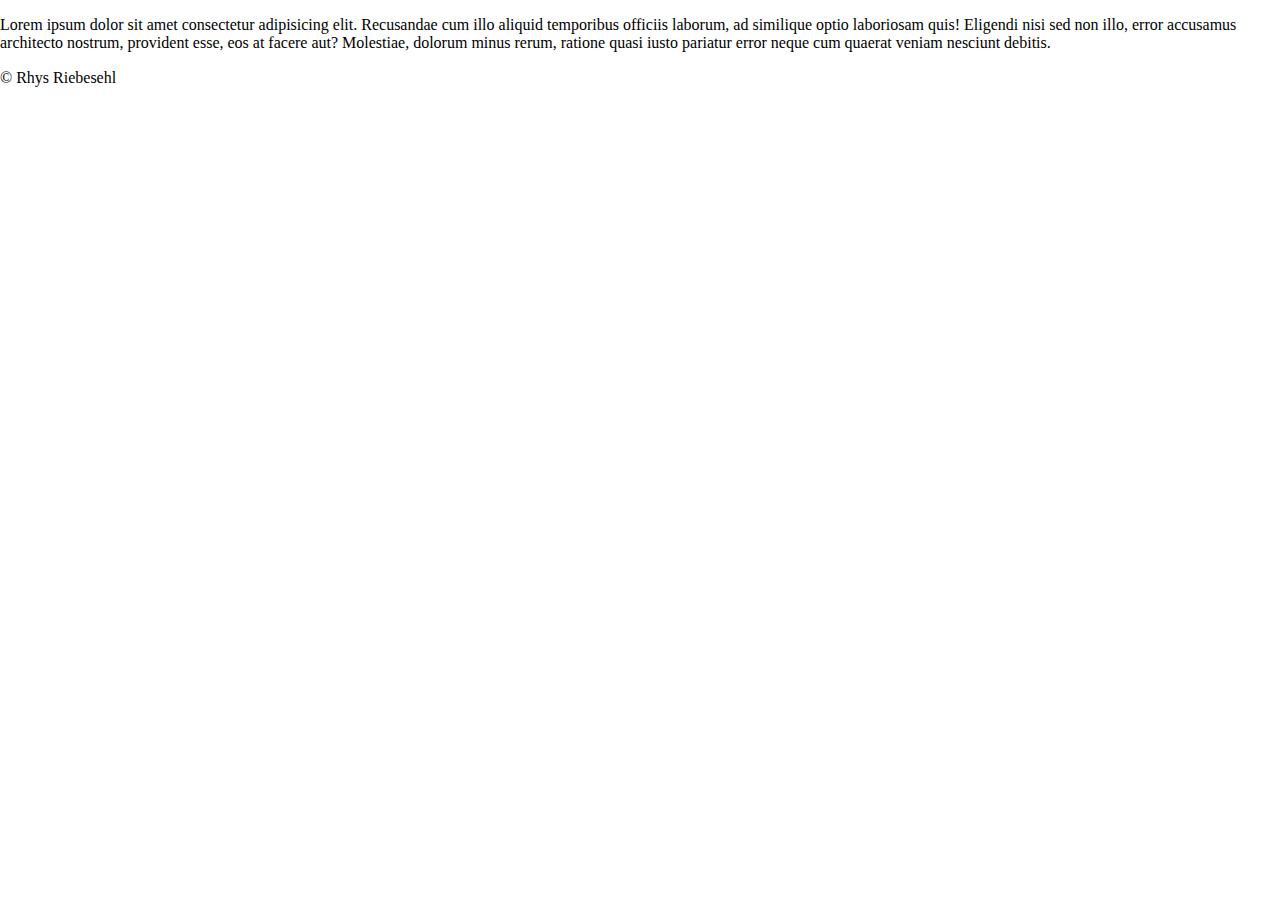
==== index.html @ 925ff653 "initial commit" ====
<!DOCTYPE html>
<html lang="en">

<head>
    <meta charset="UTF-8">
    <meta name="viewport" content="width=device-width, initial-scale=1.0">
    <title>Scotland</title>
    <link rel="stylesheet" href="styles/normalize.css">
    <link rel="stylesheet" href="styles/styles.css">
</head>

<body>

    <header>

    </header>


    <main>
    <p>Lorem ipsum dolor sit amet consectetur adipisicing elit. Recusandae cum illo aliquid temporibus officiis laborum,
        ad similique optio laboriosam quis! Eligendi nisi sed non illo, error accusamus architecto nostrum, provident
        esse, eos at facere aut? Molestiae, dolorum minus rerum, ratione quasi iusto pariatur error neque cum quaerat
        veniam nesciunt debitis.</p>



    </main>

    <footer class="site-footer">
        &copy Rhys Riebesehl
    </footer>
</body>

</html>
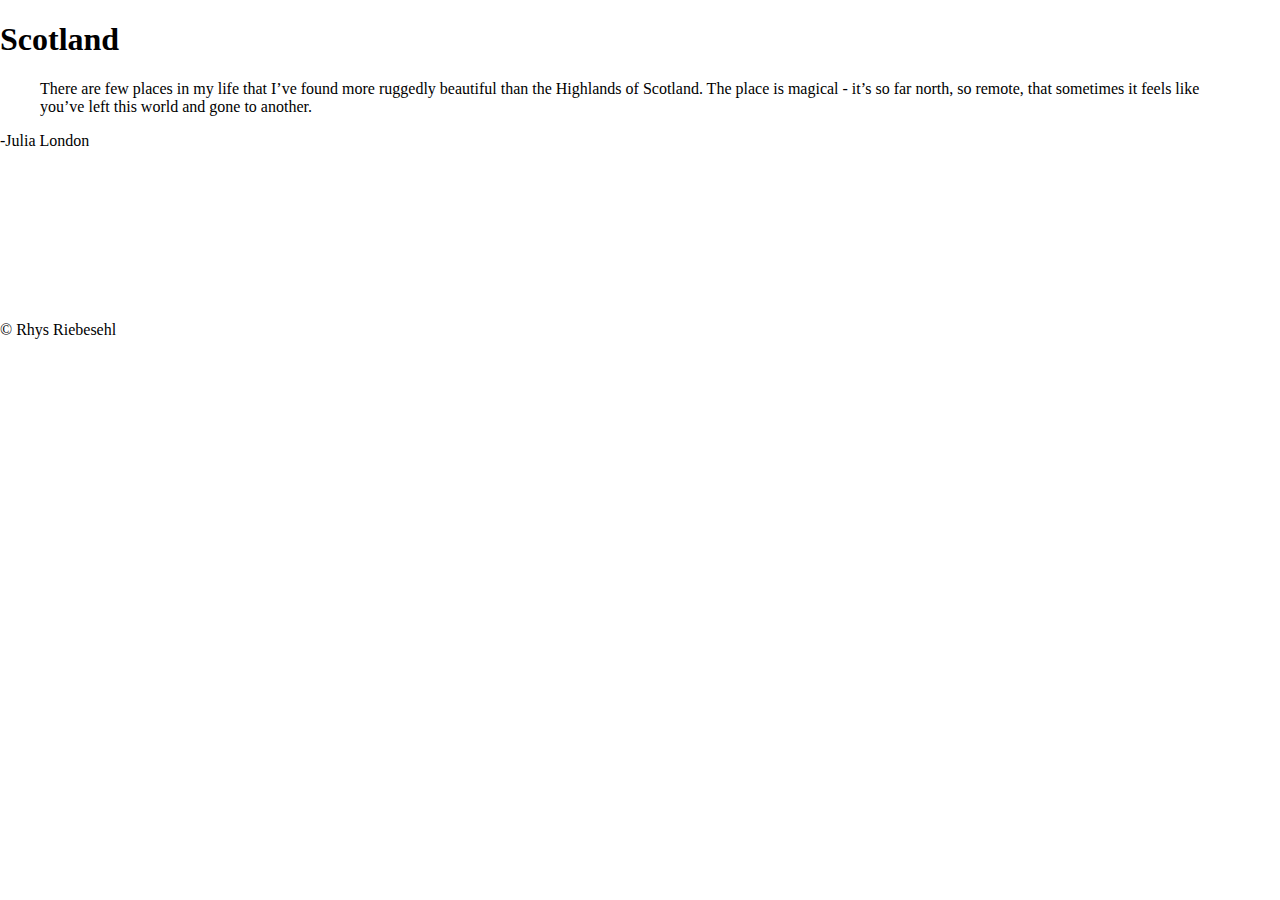
==== commit 7dc535f7: "added hero video, started building home page and added table to credits page" ====
--- a/index.html
+++ b/index.html
@@ -11,16 +11,16 @@
 
 <body>
 
-    <header>
-
+    <header class="index-header">
+        <h1>Scotland</h1>
+        <blockquote>There are few places in my life that I’ve found more ruggedly beautiful than the Highlands of Scotland. The place is magical - it’s so far north, so remote, that sometimes it feels like you’ve left this world and gone to another.</blockquote>
+        <p>-Julia London</p>
+        <video id="scottishHills" src="media/scottish-hills.mp4" autoplay muted loop></video>
     </header>
 
 
     <main>
-    <p>Lorem ipsum dolor sit amet consectetur adipisicing elit. Recusandae cum illo aliquid temporibus officiis laborum,
-        ad similique optio laboriosam quis! Eligendi nisi sed non illo, error accusamus architecto nostrum, provident
-        esse, eos at facere aut? Molestiae, dolorum minus rerum, ratione quasi iusto pariatur error neque cum quaerat
-        veniam nesciunt debitis.</p>
+    
 
 
 
@@ -29,6 +29,7 @@
     <footer class="site-footer">
         &copy Rhys Riebesehl
     </footer>
+
 </body>
 
 </html>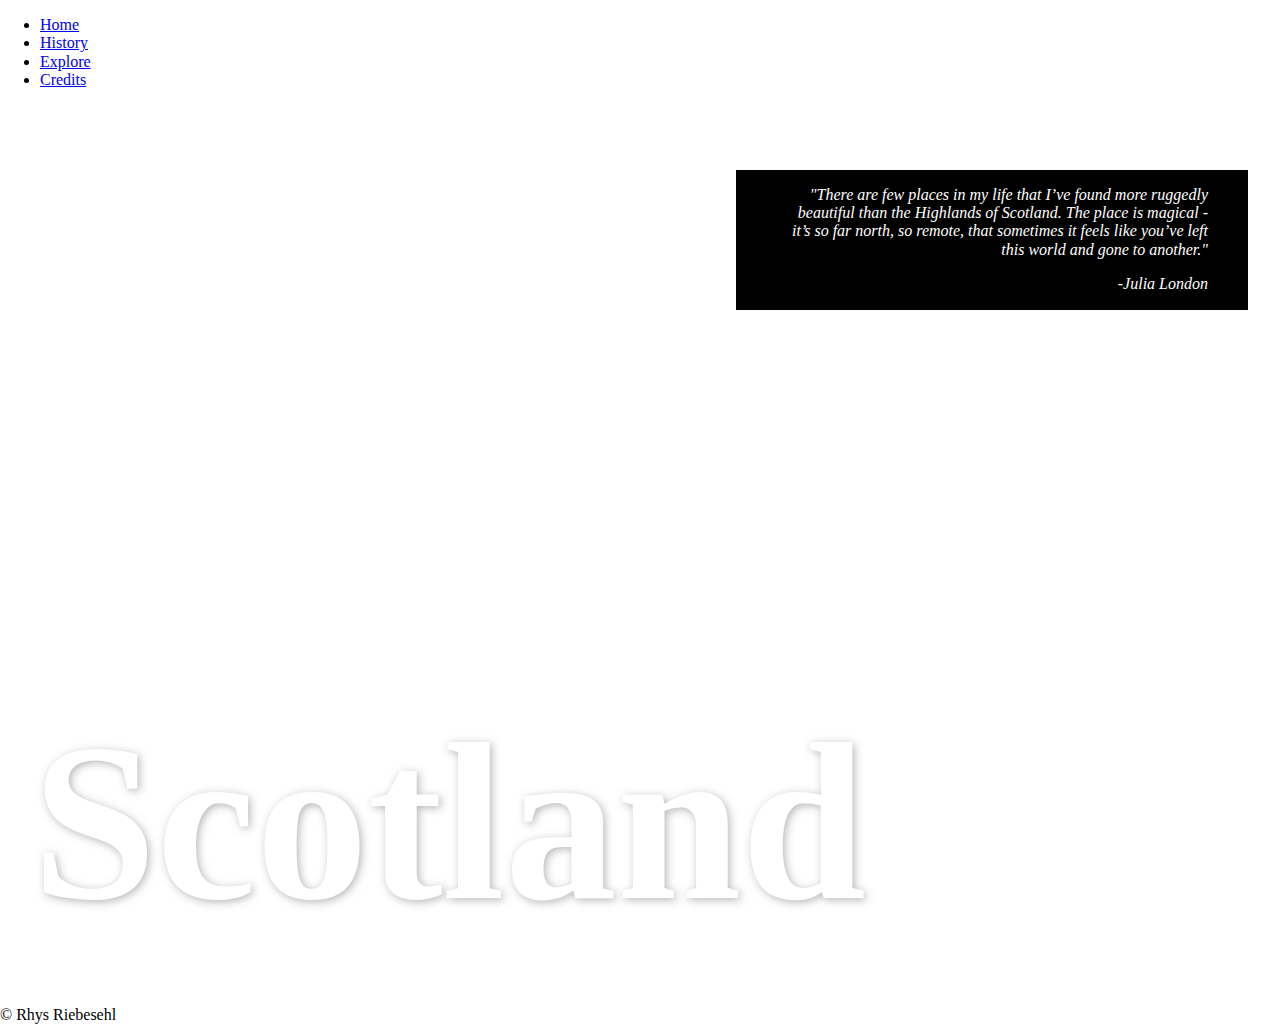
==== commit 11b3bd03: "added blockquote element, began styling nav and index page, and ensured nav links were working" ====
--- a/index.html
+++ b/index.html
@@ -7,20 +7,37 @@
     <title>Scotland</title>
     <link rel="stylesheet" href="styles/normalize.css">
     <link rel="stylesheet" href="styles/styles.css">
+    <link rel="stylesheet" href="styles/index.css">
 </head>
 
 <body>
 
-    <header class="index-header">
-        <h1>Scotland</h1>
-        <blockquote>There are few places in my life that I’ve found more ruggedly beautiful than the Highlands of Scotland. The place is magical - it’s so far north, so remote, that sometimes it feels like you’ve left this world and gone to another.</blockquote>
-        <p>-Julia London</p>
-        <video id="scottishHills" src="media/scottish-hills.mp4" autoplay muted loop></video>
+    <header>
+        <div class="site-nav">
+            <nav>
+                <ul>
+                    <li><a href="index.html">Home</a></li>
+                    <li><a href="history.html">History</a></li>
+                    <li><a href="explore.html">Explore</a></li>
+                    <li><a href="credits.html">Credits</a></li>
+                </ul>
+            </nav>
+        </div>
+
+        <div class="index-header">
+            <h1>Scotland</h1>
+            <div class="quote-text">
+            <blockquote>"There are few places in my life that I’ve found more ruggedly beautiful than the Highlands of
+                Scotland. The place is magical - it’s so far north, so remote, that sometimes it feels like you’ve left
+                this world and gone to another."</blockquote> 
+                <p class="quote-author">-Julia London</p>
+            </div>
+            <video id="scottishHills" src="media/scottish-hills.mp4" autoplay muted loop></video>
     </header>
-
+    </div>
 
     <main>
-    
+
 
 
 
--- a/styles/index.css
+++ b/styles/index.css
@@ -0,0 +1,138 @@
+/*--------------------------------------------------------------
+>>> TABLE OF CONTENTS:
+----------------------------------------------------------------
+# Generic (CALLED IN ANOTHER FILE)
+	- Normalize
+	- Box sizing
+	- Media width
+# Base
+	- Typography
+	- Elements
+	- Links
+# Layouts
+# Components
+	- Header
+	- Main
+	- Footer
+--------------------------------------------------------------*/
+
+/*--------------------------------------------------------------
+# Base
+--------------------------------------------------------------*/
+
+/* Typography
+--------------------------------------------- */
+body {
+	
+}
+
+h1 {
+
+}
+
+p {
+	
+}
+
+
+/* Elements
+--------------------------------------------- */
+.index-header {
+    position: relative;
+    width: 100%;
+    height: 100vh; /* Full viewport height */
+    display: flex;
+    justify-content: space-between; /* Space elements to left and right */
+    align-items: flex-end; /* Align to the bottom */
+    padding: 20px;
+    box-sizing: border-box;
+}
+
+.index-header video {
+    position: absolute;
+    top: 0;
+    left: 0;
+    height: 35.8rem; /* Set height explicitly */
+    width: 100%; /* Maintain full width */
+    object-fit: cover; /* Ensures it fills the area without stretching */
+    z-index: -1;
+}
+
+.index-header h1 {
+    position: absolute;
+    bottom: -6rem;
+    left: 2rem;
+    font-size: 14rem;
+    opacity: 40%;
+    color: #ffffff;
+    text-shadow: 2px 2px 8px rgba(0, 0, 0, 0.7);
+    z-index: 1;
+}
+
+.quote-text {
+    position: absolute;
+    top: 4rem;
+    right: 2rem;
+    color: #ffffff;
+    background-color: black;
+    max-width: 40%;
+    font-style: italic;
+    text-align: right;
+    z-index: 1;
+}
+
+.quote-author {
+    position: relative;
+    right: 2.5rem;
+}
+
+/* Links
+--------------------------------------------- */
+a {
+	
+}
+
+a:visited {
+	
+}
+
+a:hover {
+	
+}
+
+a:focus {
+	
+}
+
+a:active {
+	
+}
+
+
+/*--------------------------------------------------------------
+# Layout
+--------------------------------------------------------------*/
+
+
+
+/*--------------------------------------------------------------
+# Components
+--------------------------------------------------------------*/
+
+/* Header
+--------------------------------------------- */
+
+
+/* Main
+--------------------------------------------- */
+/* Intro */
+
+/* About */
+
+
+/* Projects */
+
+/* Contact */
+
+/* Footer
+--------------------------------------------- */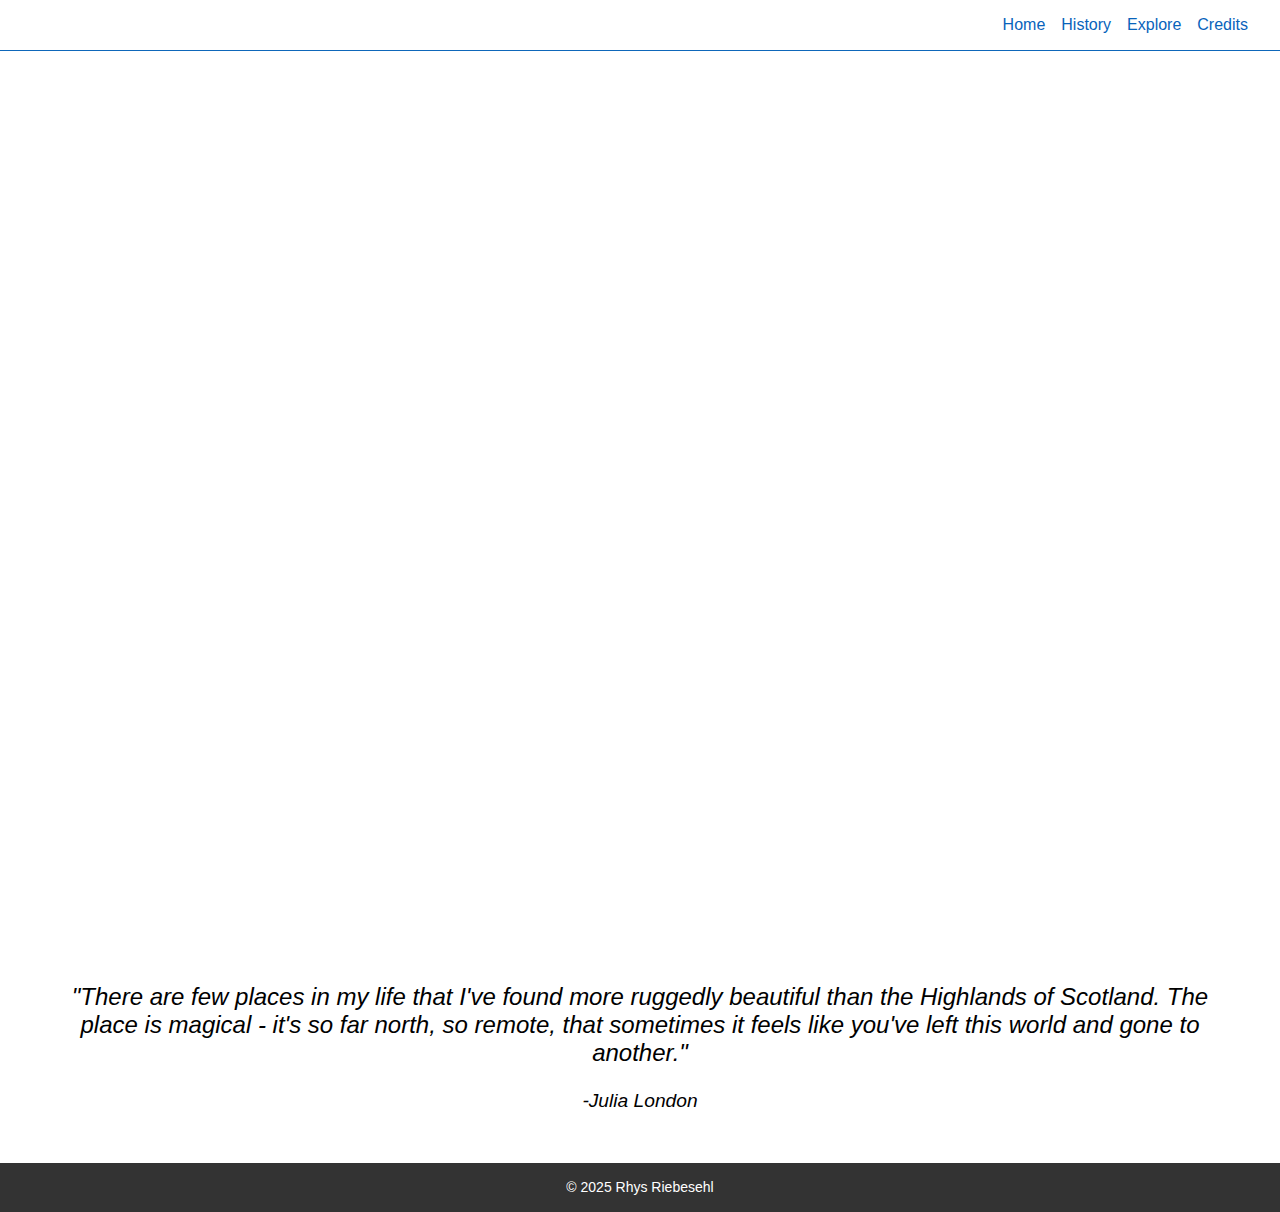
==== commit f7861c58: "coded and styled most pages, added flexbox, grid, table, blockquote, images, contact form, site nav " ====
--- a/index.html
+++ b/index.html
@@ -23,28 +23,25 @@
                 </ul>
             </nav>
         </div>
+    </header>
 
-        <div class="index-header">
-            <h1>Scotland</h1>
-            <div class="quote-text">
-            <blockquote>"There are few places in my life that I’ve found more ruggedly beautiful than the Highlands of
-                Scotland. The place is magical - it’s so far north, so remote, that sometimes it feels like you’ve left
-                this world and gone to another."</blockquote> 
-                <p class="quote-author">-Julia London</p>
-            </div>
-            <video id="scottishHills" src="media/scottish-hills.mp4" autoplay muted loop></video>
-    </header>
-    </div>
 
     <main>
+        <h1>Scotland</h1>
+        <div class="index-header">
+            <video id="scottishHills" src="media/scottish-hills.mp4" autoplay muted loop></video>
+        </div>
 
-
-
-
+        <div class="quote-text">
+            <blockquote>"There are few places in my life that I've found more ruggedly beautiful than the Highlands of
+                Scotland. The place is magical - it's so far north, so remote, that sometimes it feels like you've left
+                this world and gone to another."</blockquote>
+            <p class="quote-author">-Julia London</p>
+        </div>
     </main>
 
     <footer class="site-footer">
-        &copy Rhys Riebesehl
+        &copy; 2025 Rhys Riebesehl
     </footer>
 
 </body>
--- a/styles/styles.css
+++ b/styles/styles.css
@@ -0,0 +1,131 @@
+/*--------------------------------------------------------------
+>>> TABLE OF CONTENTS:
+----------------------------------------------------------------
+# Generic (CALLED IN ANOTHER FILE)
+	- Normalize
+	- Box sizing
+	- Media width
+# Base
+	- Typography
+	- Elements
+	- Links
+# Layouts
+# Components
+	- Header
+	- Main
+	- Footer
+--------------------------------------------------------------*/
+
+/*--------------------------------------------------------------
+# Base
+--------------------------------------------------------------*/
+
+/* Typography
+--------------------------------------------- */
+body {
+    margin: 0;
+    padding: 0;
+    font-family: Arial, sans-serif;
+    display: flex;
+    flex-direction: column;
+    height: 100vh; /* Make sure the body fills the viewport height */
+    color: black;
+}
+
+main {
+    flex: 1;
+}
+
+h1,
+h2,
+
+p {
+
+}
+
+
+/* Elements
+--------------------------------------------- */
+.site-nav {
+    display: flex;
+    background-color: #ffffff;
+    width: 100%;
+    border-bottom: 1px solid #0e67ba;
+}
+
+.site-nav ul {
+    display: flex;
+    justify-content: space-around;
+    flex-direction: row;
+    gap: 1em;
+    /* padding-right: 1em; */
+    list-style-type: none;
+}
+
+@media (min-width: 768px) {
+    .site-nav {
+        display: flex;
+        justify-content: flex-end;
+        padding-right: 2em;
+    }
+}
+
+form {
+    max-width: 600px;
+    margin: 2rem auto; /* Centers the form */
+    padding: 2rem;
+    background-color: #f8f8f8;
+    border-radius: 8px;
+    box-shadow: 0px 4px 10px rgba(0, 0, 0, 0.1);
+}
+
+form p {
+    display: flex;
+    flex-direction: column;
+    margin-bottom: 1rem;
+}
+
+#scottishHills {
+    
+}
+
+table {
+	
+}
+
+/* Links
+--------------------------------------------- */
+.site-nav a {
+    color: #0863bb;
+    text-decoration: none;
+}
+
+
+/*--------------------------------------------------------------
+# Layout
+--------------------------------------------------------------*/
+.explore-instructions {
+    text-align: center;
+}
+
+
+/*--------------------------------------------------------------
+# Components
+--------------------------------------------------------------*/
+
+/* Header
+--------------------------------------------- */
+
+/* Footer
+--------------------------------------------- */
+
+.site-footer {
+    position: relative;
+    font-size: 0.875rem;
+    margin-top: 2rem;
+    background-color: #333;
+    color: #ffffff;
+    text-align: center;
+    padding: 1rem 0;
+    width: 100%;
+}--- a/styles/index.css
+++ b/styles/index.css
@@ -23,67 +23,86 @@
 /* Typography
 --------------------------------------------- */
 body {
-	
+    margin: 0;
+    padding: 0;
+    font-family: Arial, sans-serif;
+    display: flex;
+    flex-direction: column;
+    height: 100%;
 }
 
 h1 {
-
+    position: absolute;
+    bottom: 13rem;
+    left: 3.5rem;
+    font-size: 3rem;
+    color: #ffffff;
+    z-index: 1;
 }
 
-p {
-	
+@media (min-width: 1024px) {
+    h1 {
+        font-size: 7rem;
+        bottom:-1rem;
+        left: 4.5rem;
+    }
 }
-
 
 /* Elements
 --------------------------------------------- */
 .index-header {
     position: relative;
     width: 100%;
-    height: 100vh; /* Full viewport height */
+    height: 100vh;
     display: flex;
-    justify-content: space-between; /* Space elements to left and right */
-    align-items: flex-end; /* Align to the bottom */
-    padding: 20px;
+    justify-content: flex-start;
+    align-items: flex-end;
+    padding: 0;
+    margin: 0;
     box-sizing: border-box;
+    z-index: 0;
 }
+
 
 .index-header video {
     position: absolute;
     top: 0;
     left: 0;
-    height: 35.8rem; /* Set height explicitly */
-    width: 100%; /* Maintain full width */
-    object-fit: cover; /* Ensures it fills the area without stretching */
+    width: 100%;
+    height: 100%;
+    object-fit: cover;
     z-index: -1;
 }
 
-.index-header h1 {
-    position: absolute;
-    bottom: -6rem;
-    left: 2rem;
-    font-size: 14rem;
-    opacity: 40%;
-    color: #ffffff;
-    text-shadow: 2px 2px 8px rgba(0, 0, 0, 0.7);
-    z-index: 1;
+/* Mobile styling adjustments */
+@media (max-width: 768px) {
+
+    .index-header {
+        max-height: 17rem;
+    }
+
+    .index-header h1 {
+        font-size: 3rem;
+        bottom: 2rem;
+    }
+
+    .index-header video {
+        max-height: 17rem;
+    }
 }
 
+/* Quote styling */
 .quote-text {
-    position: absolute;
-    top: 4rem;
-    right: 2rem;
-    color: #ffffff;
-    background-color: black;
-    max-width: 40%;
+    margin-top: 2rem;
+    font-size: 1.5rem;
     font-style: italic;
-    text-align: right;
-    z-index: 1;
+    text-align: center;
 }
 
 .quote-author {
-    position: relative;
-    right: 2.5rem;
+    margin-top: 1rem;
+    font-size: 1.2rem;
+    text-align: center;
 }
 
 /* Links
@@ -108,31 +127,35 @@
 	
 }
 
-
 /*--------------------------------------------------------------
 # Layout
 --------------------------------------------------------------*/
 
-
+main {
+    flex: 1;
+}
 
 /*--------------------------------------------------------------
 # Components
 --------------------------------------------------------------*/
 
-/* Header
+/* Footer
 --------------------------------------------- */
+.site-footer {
+    position: relative;
+    width: 100%;
+    padding: 1rem 0;
+    color: white;
+    text-align: center;
+    font-size: 0.875rem;
+    margin-top: 2rem;
+}
 
+.site-footer a {
+    color: white;
+    text-decoration: none;
+}
 
-/* Main
---------------------------------------------- */
-/* Intro */
-
-/* About */
-
-
-/* Projects */
-
-/* Contact */
-
-/* Footer
---------------------------------------------- */+.site-footer a:hover {
+    text-decoration: underline;
+}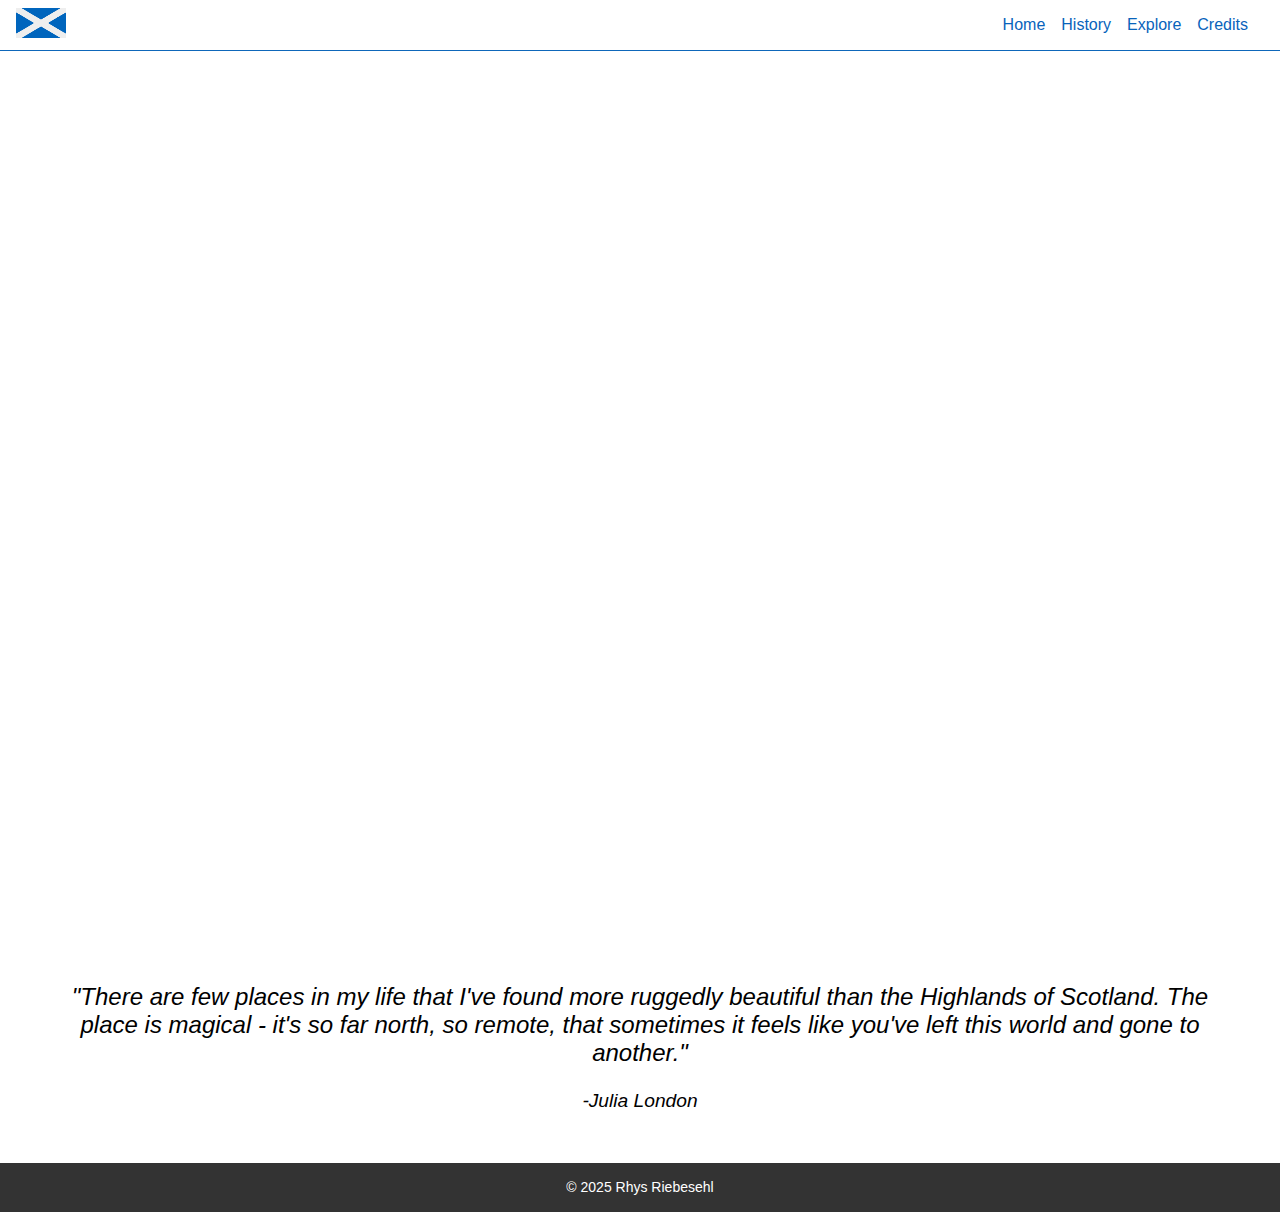
==== commit 28d01bc0: "added favicons, replaced home with logo button in mobile view" ====
--- a/index.html
+++ b/index.html
@@ -4,7 +4,12 @@
 <head>
     <meta charset="UTF-8">
     <meta name="viewport" content="width=device-width, initial-scale=1.0">
-    <title>Scotland</title>
+    <title>Home | Scotland</title>
+    <link rel="icon" type="image/png" href="favicons/favicon-96x96.png" sizes="96x96" />
+    <link rel="icon" type="image/svg+xml" href="favicons/favicon.svg" />
+    <link rel="shortcut icon" href="favicons/favicon.ico" />
+    <link rel="apple-touch-icon" sizes="180x180" href="favicons/apple-touch-icon.png" />
+    <link rel="manifest" href="favicons/site.webmanifest" />
     <link rel="stylesheet" href="styles/normalize.css">
     <link rel="stylesheet" href="styles/styles.css">
     <link rel="stylesheet" href="styles/index.css">
@@ -15,6 +20,9 @@
     <header>
         <div class="site-nav">
             <nav>
+                <a href="index.html">
+                <img id="nav-logo" src="favicons/favicon-96x96.png" alt="The Saltire, flag of Scotland">
+                </a>
                 <ul>
                     <li><a href="index.html">Home</a></li>
                     <li><a href="history.html">History</a></li>
@@ -24,7 +32,6 @@
             </nav>
         </div>
     </header>
-
 
     <main>
         <h1>Scotland</h1>
--- a/styles/styles.css
+++ b/styles/styles.css
@@ -1,34 +1,10 @@
-/*--------------------------------------------------------------
->>> TABLE OF CONTENTS:
-----------------------------------------------------------------
-# Generic (CALLED IN ANOTHER FILE)
-	- Normalize
-	- Box sizing
-	- Media width
-# Base
-	- Typography
-	- Elements
-	- Links
-# Layouts
-# Components
-	- Header
-	- Main
-	- Footer
---------------------------------------------------------------*/
-
-/*--------------------------------------------------------------
-# Base
---------------------------------------------------------------*/
-
-/* Typography
---------------------------------------------- */
 body {
     margin: 0;
     padding: 0;
     font-family: Arial, sans-serif;
     display: flex;
     flex-direction: column;
-    height: 100vh; /* Make sure the body fills the viewport height */
+    height: 100vh;
     color: black;
 }
 
@@ -36,16 +12,6 @@
     flex: 1;
 }
 
-h1,
-h2,
-
-p {
-
-}
-
-
-/* Elements
---------------------------------------------- */
 .site-nav {
     display: flex;
     background-color: #ffffff;
@@ -58,7 +24,6 @@
     justify-content: space-around;
     flex-direction: row;
     gap: 1em;
-    /* padding-right: 1em; */
     list-style-type: none;
 }
 
@@ -72,7 +37,7 @@
 
 form {
     max-width: 600px;
-    margin: 2rem auto; /* Centers the form */
+    margin: 2rem auto;
     padding: 2rem;
     background-color: #f8f8f8;
     border-radius: 8px;
@@ -85,39 +50,14 @@
     margin-bottom: 1rem;
 }
 
-#scottishHills {
-    
-}
-
-table {
-	
-}
-
-/* Links
---------------------------------------------- */
 .site-nav a {
     color: #0863bb;
     text-decoration: none;
 }
 
-
-/*--------------------------------------------------------------
-# Layout
---------------------------------------------------------------*/
 .explore-instructions {
     text-align: center;
 }
-
-
-/*--------------------------------------------------------------
-# Components
---------------------------------------------------------------*/
-
-/* Header
---------------------------------------------- */
-
-/* Footer
---------------------------------------------- */
 
 .site-footer {
     position: relative;
@@ -128,4 +68,23 @@
     text-align: center;
     padding: 1rem 0;
     width: 100%;
+}
+
+#nav-logo {
+    height: 30px;
+    width: 50px;
+    position: absolute;
+    left: 1rem;
+    top: .5rem
+}
+
+@media (max-width: 768px) {
+    .site-nav li:first-child {
+        display: none;
+    }
+    .site-nav ul {
+        display: flex;
+        justify-content: space-around;
+        margin-left: 4rem;
+    }
 }--- a/styles/index.css
+++ b/styles/index.css
@@ -1,27 +1,3 @@
-/*--------------------------------------------------------------
->>> TABLE OF CONTENTS:
-----------------------------------------------------------------
-# Generic (CALLED IN ANOTHER FILE)
-	- Normalize
-	- Box sizing
-	- Media width
-# Base
-	- Typography
-	- Elements
-	- Links
-# Layouts
-# Components
-	- Header
-	- Main
-	- Footer
---------------------------------------------------------------*/
-
-/*--------------------------------------------------------------
-# Base
---------------------------------------------------------------*/
-
-/* Typography
---------------------------------------------- */
 body {
     margin: 0;
     padding: 0;
@@ -43,13 +19,11 @@
 @media (min-width: 1024px) {
     h1 {
         font-size: 7rem;
-        bottom:-1rem;
+        bottom: -1rem;
         left: 4.5rem;
     }
 }
 
-/* Elements
---------------------------------------------- */
 .index-header {
     position: relative;
     width: 100%;
@@ -63,7 +37,6 @@
     z-index: 0;
 }
 
-
 .index-header video {
     position: absolute;
     top: 0;
@@ -74,7 +47,6 @@
     z-index: -1;
 }
 
-/* Mobile styling adjustments */
 @media (max-width: 768px) {
 
     .index-header {
@@ -91,7 +63,6 @@
     }
 }
 
-/* Quote styling */
 .quote-text {
     margin-top: 2rem;
     font-size: 1.5rem;
@@ -105,42 +76,10 @@
     text-align: center;
 }
 
-/* Links
---------------------------------------------- */
-a {
-	
-}
-
-a:visited {
-	
-}
-
-a:hover {
-	
-}
-
-a:focus {
-	
-}
-
-a:active {
-	
-}
-
-/*--------------------------------------------------------------
-# Layout
---------------------------------------------------------------*/
-
 main {
     flex: 1;
 }
 
-/*--------------------------------------------------------------
-# Components
---------------------------------------------------------------*/
-
-/* Footer
---------------------------------------------- */
 .site-footer {
     position: relative;
     width: 100%;
